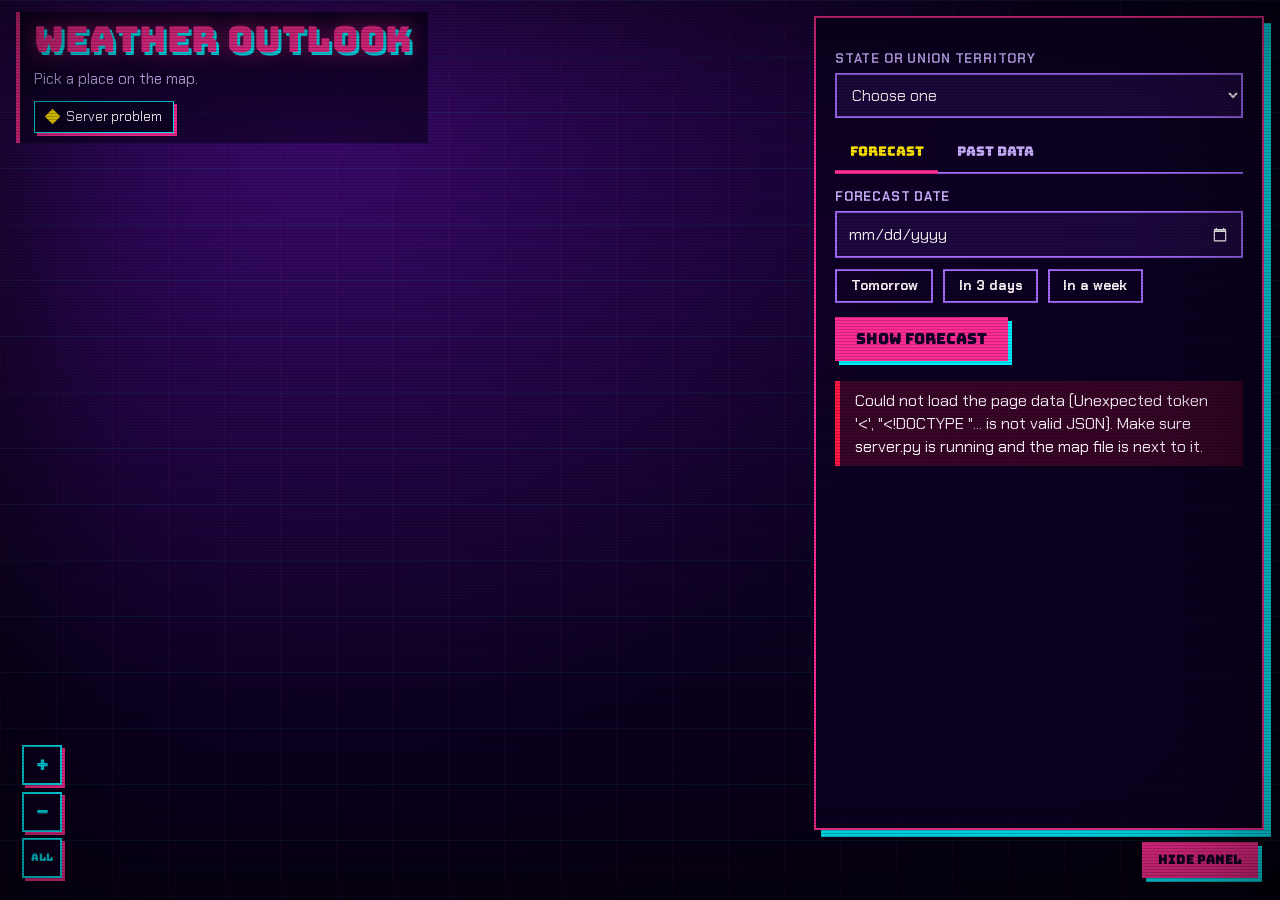
==== index.html @ 691213f8 "Do you like predicting the weather?" ====
<!doctype html>
<html lang="en">
<head>
<meta charset="utf-8">
<meta name="viewport" content="width=device-width, initial-scale=1">
<title>Weather outlook</title>
<link rel="preconnect" href="https://fonts.googleapis.com">
<link rel="preconnect" href="https://fonts.gstatic.com" crossorigin>
<link href="https://fonts.googleapis.com/css2?family=Bungee&family=Chakra+Petch:wght@400;600;700&family=Share+Tech+Mono&display=swap" rel="stylesheet">
<style>
  :root {
    --bg: #0b0120; --bg2: #1a0638; --ink: #fff6fb; --muted: #c9b0ff;
    --pink: #ff2d95; --cyan: #00f0ff; --yellow: #ffe600; --violet: #a56bff;
    --green: #19f5a1; --orange: #ff7a00; --red: #ff1744;
    --low: #19f5a1; --moderate: #ffe600; --high: #ff7a00; --veryhigh: #ff1744;
    --panel: rgba(14, 2, 36, .9); --line: rgba(255, 255, 255, .14);
    --font-display: "Bungee", "Impact", "Arial Black", sans-serif;
    --font-body: "Chakra Petch", "Segoe UI", system-ui, sans-serif;
    --font-mono: "Share Tech Mono", Consolas, "Courier New", monospace;
  }
  * { box-sizing: border-box; }
  html, body { height: 100%; margin: 0; overflow: hidden; }
  body {
    background: radial-gradient(ellipse at 25% 15%, #3b0a6e 0%, var(--bg) 55%, #04000d 100%);
    color: var(--ink); font-family: var(--font-body); line-height: 1.45; font-size: 16px;
  }
  /* VHS feel: faint scanlines and a dark vignette over everything */
  body::after { content: ""; position: fixed; inset: 0; pointer-events: none; z-index: 60;
    background: repeating-linear-gradient(0deg, rgba(0,0,0,.20) 0 1px, transparent 1px 3px);
    box-shadow: inset 0 0 180px rgba(0,0,0,.65); }
  h1, h2, h3 { font-family: var(--font-display); margin: 0; font-weight: 400; letter-spacing: .02em; line-height: 1.1; }
  button, select, input { font: inherit; color: inherit; }
  :focus-visible { outline: 3px solid var(--yellow); outline-offset: 2px; }
  .num, .val, .n, td, th, .mono { font-variant-numeric: tabular-nums; }

  /* ---- full-screen map ---- */
  #stage { position: fixed; inset: 0; z-index: 1;
    background-image: linear-gradient(rgba(0,240,255,.07) 1px, transparent 1px), linear-gradient(90deg, rgba(255,45,149,.06) 1px, transparent 1px);
    background-size: 56px 56px; cursor: grab; }
  #stage.pinning { cursor: crosshair; }
  #stage svg { position: absolute; inset: 0; width: 100%; height: 100%; display: block; touch-action: none; user-select: none; }
  .state { fill: #3a1580; stroke: var(--pink); stroke-opacity: .55; stroke-width: .8; vector-effect: non-scaling-stroke; cursor: pointer; transition: fill .12s; }
  .state[data-cont="Africa"] { fill: #7d2a74; }
  .state[data-cont="Asia"] { fill: #3d2c9a; }
  .state[data-cont="Europe"] { fill: #1f4fb0; }
  .state[data-cont="North America"] { fill: #6d1f98; }
  .state[data-cont="South America"] { fill: #8f2860; }
  .state[data-cont="Oceania"] { fill: #137a96; }
  .state.sub { stroke: var(--cyan); stroke-opacity: .8; }
  .state.sub[data-c="0"] { fill: #7a1fa2; } .state.sub[data-c="1"] { fill: #1f6fd0; } .state.sub[data-c="2"] { fill: #b01e6a; }
  .state.sub[data-c="3"] { fill: #0f8f8a; } .state.sub[data-c="4"] { fill: #c05a00; } .state.sub[data-c="5"] { fill: #5a2fd0; }
  .state.lyr { stroke: #0b0120; stroke-opacity: 1; stroke-width: 1; }
  .state:hover, .state.hot { filter: brightness(1.55) saturate(1.3); stroke: #fff; stroke-opacity: 1; stroke-width: 2; }
  .state.sel { stroke: var(--yellow); stroke-opacity: 1; stroke-width: 3; filter: drop-shadow(0 0 7px rgba(255,230,0,.8)); }
  .state.sel[data-risk="Low"] { fill: var(--low); } .state.sel[data-risk="Moderate"] { fill: var(--moderate); }
  .state.sel[data-risk="High"] { fill: var(--high); } .state.sel[data-risk="Very high"] { fill: var(--veryhigh); }
  .state.sel[data-risk="n/a"] { fill: #7c6aa8; }
  .marker { fill: var(--cyan); stroke: #0b0120; stroke-width: 1.5; vector-effect: non-scaling-stroke; cursor: pointer; }
  .marker:hover, .marker.hot { fill: #fff; stroke: var(--pink); stroke-width: 2.5; }
  .marker.sel { fill: var(--yellow); stroke: #fff; stroke-width: 2.5; }
  .marker.sel[data-risk="Low"] { fill: var(--low); } .marker.sel[data-risk="Moderate"] { fill: var(--moderate); }
  .marker.sel[data-risk="High"] { fill: var(--high); } .marker.sel[data-risk="Very high"] { fill: var(--veryhigh); }
  .spt { fill: var(--yellow); stroke: #0b0120; stroke-width: 1.6; vector-effect: non-scaling-stroke; pointer-events: none; }
  .pinring { fill: none; stroke: var(--yellow); stroke-width: 2.4; vector-effect: non-scaling-stroke; pointer-events: none; }
  .pindot { fill: var(--pink); pointer-events: none; }
  .tip { position: fixed; z-index: 70; pointer-events: none; background: var(--pink); color: #12002b; padding: .25rem .6rem; font-weight: 700;
         box-shadow: 3px 3px 0 var(--cyan); white-space: nowrap; transform: translate(14px, -140%); opacity: 0; transition: opacity .1s; }
  .tip.on { opacity: 1; }

  /* ---- floating HUD ---- */
  .hud { position: fixed; z-index: 20; }
  .brand { left: 16px; top: 12px; max-width: min(480px, calc(100vw - 500px)); padding: .5rem .9rem .65rem; border-left: 4px solid var(--pink);
           background: linear-gradient(180deg, rgba(11,1,32,.85), rgba(11,1,32,.6)); }
  body.zoomed .brand p { display: none; }
  body.zoomed .brand h1 { font-size: clamp(1.05rem, 1.7vw, 1.5rem); }
  body.zoomed .calib { margin-top: .4rem; }
  .brand h1 { font-size: clamp(1.5rem, 2.8vw, 2.5rem); color: var(--pink); text-transform: uppercase;
              text-shadow: 3px 3px 0 var(--cyan), 0 0 22px rgba(255,45,149,.65); }
  .brand p { margin: .55rem 0 0; color: var(--muted); font-size: .95rem; text-shadow: 0 1px 4px #000; }
  .calib { display: inline-flex; align-items: center; gap: .5rem; margin-top: .7rem; padding: .3rem .7rem; font-size: .85rem;
           background: var(--panel); border: 1.5px solid var(--cyan); box-shadow: 3px 3px 0 var(--pink); }
  .dot { width: .7rem; height: .7rem; background: var(--muted); flex: none; transform: rotate(45deg); }
  .dot.ok { background: var(--green); } .dot.warn { background: var(--yellow); }
  .zoomctl { left: 22px; bottom: 22px; display: flex; flex-direction: column; gap: .4rem; }
  .zoomctl button { width: 2.5rem; height: 2.5rem; background: var(--panel); border: 2px solid var(--cyan); color: var(--cyan);
                    font-family: var(--font-display); font-size: 1.1rem; cursor: pointer; padding: 0; box-shadow: 3px 3px 0 var(--pink); }
  .zoomctl button:hover { background: var(--cyan); color: #12002b; }
  .zoomctl .rs { font-size: .65rem; }
  .layerbox { left: 84px; bottom: 22px; right: calc(min(450px, 100vw - 32px) + 48px); padding: .55rem .9rem .6rem;
              background: var(--panel); border: 2px solid var(--pink); box-shadow: 5px 5px 0 var(--cyan); }
  body.panel-off .layerbox { right: 170px; }
  .layerbox[hidden], .legend[hidden], #layerLegend[hidden] { display: none; }
  .layerbox h3 { font-size: .85rem; color: var(--yellow); margin-bottom: .35rem; }
  .layerbox label { display: block; font-weight: 700; font-size: .72rem; color: var(--muted); margin: 0 0 .15rem; text-transform: uppercase; letter-spacing: .06em; }
  .lb-row { display: flex; flex-wrap: wrap; gap: .5rem .9rem; align-items: flex-end; }
  .lb-row select { width: 17rem; max-width: 100%; } .lb-row input[type="date"] { width: 10.5rem; }
  .lb-row .chip { padding: .45rem .9rem; }
  .lb-side { display: flex; flex-wrap: wrap; gap: .3rem 1.2rem; align-items: center; margin-top: .45rem; }
  .lb-side .hint { margin: 0; flex: 1 1 14rem; }
  #layerLegend { flex: 1 1 14rem; min-width: 12rem; }
  .ramp { height: 12px; border: 1.5px solid #fff; }
  .rl { display: flex; justify-content: space-between; font-family: var(--font-mono); font-size: .85rem; margin-top: .15rem; }
  body.has-layer .legend { bottom: 152px; }
  .legend { left: 50%; bottom: 22px; transform: translateX(-50%); display: flex; flex-wrap: wrap; gap: .3rem 1rem; justify-content: center;
            padding: .4rem .9rem; background: var(--panel); border: 1.5px solid var(--cyan); font-size: .85rem; }
  .legend i { display: inline-block; width: .8rem; height: .8rem; margin-right: .35rem; vertical-align: -1px; border: 1px solid #fff; }
  .paneltoggle { right: 22px; bottom: 22px; background: var(--pink); color: #12002b; border: 0; padding: .55rem 1rem; font-family: var(--font-display);
                 font-size: .8rem; cursor: pointer; box-shadow: 4px 4px 0 var(--cyan); z-index: 30; }
  .paneltoggle:hover { background: var(--cyan); }

  /* ---- side panel ---- */
  .panel { position: fixed; z-index: 25; top: 16px; right: 16px; bottom: 70px; width: min(450px, calc(100vw - 32px)); overflow-y: auto;
           padding: 1.1rem 1.2rem 1.4rem; background: var(--panel); border: 2px solid var(--pink); box-shadow: 7px 7px 0 var(--cyan); }
  body.panel-off .panel { display: none; }
  .panel::-webkit-scrollbar { width: 9px; } .panel::-webkit-scrollbar-thumb { background: var(--pink); }
  .panel h2 { font-size: 1.7rem; color: var(--cyan); text-shadow: 2px 2px 0 var(--pink); margin-bottom: .25rem; word-break: break-word; }
  .field { display: flex; flex-direction: column; gap: .3rem; margin: .9rem 0; }
  .field[hidden], #ask[hidden] { display: none; }
  .field label { font-weight: 700; font-size: .8rem; color: var(--muted); text-transform: uppercase; letter-spacing: .06em; }
  select, input[type="date"], input[type="search"], input[type="number"] {
    background: #1d0840; border: 2px solid var(--violet); padding: .55rem .7rem; width: 100%; color: var(--ink); color-scheme: dark; }
  select:focus, input:focus { border-color: var(--cyan); outline: none; box-shadow: 0 0 0 3px rgba(0,240,255,.35); }
  .row { display: flex; flex-wrap: wrap; gap: .6rem; align-items: center; }
  .go { background: var(--pink); color: #12002b; border: 0; padding: .7rem 1.3rem; font-family: var(--font-display); font-size: .95rem; cursor: pointer; box-shadow: 4px 4px 0 var(--cyan); }
  .go:hover { background: var(--yellow); }
  .go[disabled] { opacity: .55; cursor: progress; }
  .chip { background: transparent; border: 2px solid var(--violet); padding: .3rem .85rem; font-size: .85rem; font-weight: 700; cursor: pointer; }
  .chip:hover { border-color: var(--cyan); color: var(--cyan); }
  .chip[aria-pressed="true"] { background: var(--cyan); color: #12002b; border-color: var(--cyan); }
  .hint { color: var(--muted); font-size: .88rem; margin: .25rem 0 0; }
  .tabs { display: flex; gap: .3rem; border-bottom: 2px solid var(--violet); margin: 1rem 0 0; }
  .tab { background: none; border: 0; border-bottom: 4px solid transparent; padding: .5rem .9rem; font-family: var(--font-display); font-size: .85rem; color: var(--muted); cursor: pointer; margin-bottom: -2px; }
  .tab:hover { color: var(--ink); }
  .tab[aria-selected="true"] { color: var(--yellow); border-bottom-color: var(--pink); }
  [role="tabpanel"][hidden] { display: none; }
  .coords { display: grid; grid-template-columns: 1fr 1fr auto; gap: .5rem; align-items: end; margin-top: .6rem; }
  .coords[hidden], .hint[hidden] { display: none; }
  .coords label { font-weight: 700; font-size: .78rem; color: var(--muted); display: block; margin-bottom: .2rem; text-transform: uppercase; }
  .busy { margin-top: 1.3rem; }
  .busy .bar { height: 5px; background: rgba(255,255,255,.12); overflow: hidden; margin-top: .6rem; }
  .busy .bar::after { content: ""; display: block; height: 100%; width: 35%; background: var(--pink); animation: slide 1.1s ease-in-out infinite; }
  @keyframes slide { from { transform: translateX(-100%); } to { transform: translateX(300%); } }
  @media (prefers-reduced-motion: reduce) { .busy .bar::after { animation: none; width: 100%; opacity: .5; } .state, .tip { transition: none; } }
  .error { margin-top: 1.2rem; border-left: 5px solid var(--red); padding: .5rem .9rem; background: rgba(255,23,68,.18); }

  .result { margin-top: 1.2rem; }
  .result section { border-top: 2px solid var(--violet); padding: 1rem 0 .3rem; margin-top: 1rem; }
  .result h3 { font-size: 1.05rem; color: var(--yellow); margin-bottom: .55rem; }
  .when { color: var(--muted); margin: 0; }
  .riskline { display: flex; align-items: center; gap: .7rem; margin: 1rem 0 .2rem; }
  .riskchip { width: 1.2rem; height: 1.2rem; flex: none; border: 2px solid #fff; transform: rotate(45deg); }
  .riskline strong { font-family: var(--font-display); font-size: 1.45rem; font-weight: 400; }
  .why { margin: 0; color: var(--muted); }
  .chance { margin: .85rem 0; }
  .chance .top { display: flex; justify-content: space-between; align-items: baseline; gap: 1rem; }
  .chance .name { font-weight: 700; }
  .chance .mm { color: var(--muted); font-size: .85rem; margin-left: .35rem; font-weight: 400; }
  .chance .val { font-family: var(--font-mono); font-size: 1.5rem; color: var(--cyan); }
  .track { position: relative; height: 12px; background: rgba(255,255,255,.12); margin: .35rem 0 .2rem; }
  .fill { position: absolute; left: 0; top: 0; bottom: 0; background: linear-gradient(90deg, var(--cyan), var(--pink)); }
  .fill.raw { background: var(--violet); }
  .tick { position: absolute; top: -5px; width: 3px; height: 22px; background: var(--yellow); transform: translateX(-1px); }
  .skill { font-size: .82rem; color: var(--muted); }
  .skill.ok { color: var(--green); } .skill.warn { color: var(--yellow); } .skill.bad { color: #ff5c85; }
  table { border-collapse: collapse; width: 100%; font-size: .92rem; }
  th { text-align: left; font-weight: 700; color: var(--muted); padding: .25rem .5rem .25rem 0; font-size: .8rem; text-transform: uppercase; }
  td { padding: .25rem .5rem .25rem 0; border-top: 1px solid var(--line); font-family: var(--font-mono); }
  td:first-child { font-family: var(--font-body); }
  td.num, th.num { text-align: right; padding-right: 0; }
  .notes p { margin: 0 0 .6rem; font-size: .92rem; }
  .notes .warn, .warn { color: var(--yellow); }
  .scroll { overflow-x: auto; }
  .wxrow { display: flex; justify-content: space-between; align-items: flex-start; gap: 1rem; padding: .55rem 0; border-top: 1px solid var(--line); }
  .wxrow:first-of-type { border-top: 0; }
  .wxl { font-weight: 700; }
  .wxv { text-align: right; white-space: nowrap; }
  .wxv strong { font-family: var(--font-mono); font-size: 1.4rem; font-weight: 400; color: var(--cyan); }
  .rng { color: var(--muted); font-size: .85rem; font-family: var(--font-mono); }
  .chips { display: flex; flex-wrap: wrap; gap: .5rem; margin: 1rem 0; }
  .stats { display: grid; grid-template-columns: repeat(auto-fit, minmax(7.5rem, 1fr)); gap: .75rem 1rem; margin: 1rem 0; }
  .stat .k { color: var(--muted); font-size: .8rem; text-transform: uppercase; letter-spacing: .05em; }
  .stat .n { font-family: var(--font-mono); font-size: 1.45rem; color: var(--yellow); }
  .cht { margin: 1.1rem 0 .4rem; }
  .cht h3 { font-size: .95rem; margin-bottom: .15rem; }
  .cht svg { display: block; width: 100%; height: auto; }
  .cht .ax { font-size: 10px; fill: var(--muted); font-family: var(--font-mono); }
  .cht .gl { stroke: rgba(255,255,255,.14); stroke-width: 1; }
  .key { display: flex; flex-wrap: wrap; gap: .2rem 1rem; font-size: .82rem; color: var(--muted); }
  .key i { display: inline-block; width: .8rem; height: .25rem; margin-right: .35rem; vertical-align: middle; }
  .key i.bar { height: .7rem; width: .7rem; vertical-align: -1px; }
  .tablewrap { max-height: 18rem; overflow: auto; border: 1.5px solid var(--violet); margin-top: .6rem; }
  .tablewrap table { font-size: .85rem; }
  .tablewrap th { position: sticky; top: 0; background: #1d0840; z-index: 1; padding: .35rem .5rem; }
  .tablewrap td { padding: .25rem .5rem; white-space: nowrap; }
  .dl { margin-top: .7rem; }

  @media (max-width: 900px) {
    .brand { max-width: calc(100vw - 44px); }
    .brand p { display: none; }
    .brand { max-width: calc(100vw - 32px); }
    .panel { top: auto; left: 12px; right: 12px; bottom: 64px; width: auto; max-height: 52vh; }
    .layerbox { left: 12px; right: 12px; bottom: 64px; }
    body.panel-off .layerbox { right: 12px; }
    .zoomctl { left: 12px; bottom: 12px; flex-direction: row; }
    body.has-layer .zoomctl { bottom: 150px; }
    .paneltoggle { right: 12px; bottom: 12px; }
    .legend { display: none; }
  }
</style>
</head>
<body>
<div id="stage"></div>
<div class="tip" id="tip"></div>

<header class="hud brand">
  <h1 id="siteTitle">Weather outlook</h1>
  <p id="siteIntro">Pick a place on the map.</p>
  <div class="calib" id="calib"><span class="dot"></span><span>Checking the server</span></div>
</header>

<div class="hud zoomctl" id="zoomctl">
  <button type="button" id="zin" aria-label="Zoom in">+</button>
  <button type="button" id="zout" aria-label="Zoom out">&minus;</button>
  <button type="button" id="zreset" class="rs" aria-label="Reset the map view">ALL</button>
</div>

<div class="hud layerbox" id="layerBox" hidden>
  <h3 id="layerTitle">Map layer</h3>
  <div class="lb-row">
    <div><label for="layerVar">Colour the map by</label><select id="layerVar"></select></div>
    <div><label for="layerDate">Day</label><input type="date" id="layerDate"></div>
    <button class="chip" id="layerZoom" type="button">Zoom there</button>
  </div>
  <div class="lb-side">
    <p class="hint" id="layerStatus"></p>
    <div id="layerLegend" hidden><div class="ramp" id="ramp"></div><div class="rl"><span id="rampMin"></span><span id="rampMax"></span></div></div>
  </div>
</div>

<div class="hud legend" id="legend" hidden>
  <span>Risk for the chosen day:</span>
  <span><i style="background:var(--low)"></i>Low</span>
  <span><i style="background:var(--moderate)"></i>Moderate</span>
  <span><i style="background:var(--high)"></i>High</span>
  <span><i style="background:var(--veryhigh)"></i>Very high</span>
</div>

<button class="hud paneltoggle" id="panelToggle" type="button" aria-expanded="true">Hide panel</button>

<aside class="panel" id="panel" aria-live="polite">
  <div class="field" id="searchField" hidden>
    <label for="search" id="searchLabel">Search</label>
    <input type="search" id="search" list="regionList" autocomplete="off" placeholder="Type a name">
    <datalist id="regionList"></datalist>
  </div>
  <div class="field">
    <label for="stateSel" id="selLabel">State or union territory</label>
    <select id="stateSel"><option value="">Choose one</option></select>
  </div>
  <div class="field" id="pinBox" hidden>
    <button class="chip" id="pinToggle" aria-pressed="false" type="button">Pick any spot on the map</button>
    <p class="hint" id="pinHelp" hidden>Click anywhere on the map, or type coordinates. Spots are not calibrated.</p>
    <div class="coords" id="pinInputs" hidden>
      <div><label for="latIn">Latitude</label><input type="number" id="latIn" min="-90" max="90" step="0.01" placeholder="e.g. 15.49"></div>
      <div><label for="lonIn">Longitude</label><input type="number" id="lonIn" min="-180" max="180" step="0.01" placeholder="e.g. 73.83"></div>
      <button class="chip" id="pinGo" type="button">Go</button>
    </div>
  </div>
  <div id="ask" hidden>
    <h2 id="stateName"></h2>
    <p class="hint" id="pointsNote"></p>
    <div class="tabs" role="tablist" aria-label="What to show">
      <button class="tab" role="tab" id="tabF" aria-selected="true" aria-controls="paneF" type="button">Forecast</button>
      <button class="tab" role="tab" id="tabH" aria-selected="false" aria-controls="paneH" tabindex="-1" type="button">Past data</button>
    </div>
    <div id="paneF" role="tabpanel" aria-labelledby="tabF">
      <div class="field">
        <label for="date">Forecast date</label>
        <input type="date" id="date">
        <div class="row" style="margin-top:.4rem">
          <button class="chip" data-add="1" type="button">Tomorrow</button>
          <button class="chip" data-add="3" type="button">In 3 days</button>
          <button class="chip" data-add="7" type="button">In a week</button>
        </div>
      </div>
      <button class="go" id="go" type="button">Show forecast</button>
      <div id="out"></div>
    </div>
    <div id="paneH" role="tabpanel" aria-labelledby="tabH" hidden>
      <div class="chips" id="rangeChips" role="group" aria-label="How far back"></div>
      <div id="histOut"></div>
    </div>
  </div>
  <p class="hint" id="emptyHint">Click a place on the map, or use the search box, to begin.</p>
</aside>

<script>
(function () {
  "use strict";
  var NS = "http://www.w3.org/2000/svg";
  var info = null, map = null, selected = null, reqId = 0, histId = 0, histDays = 30, tab = "F", histData = null;
  var RW = "state", curRW = "state", custom = null, pinMode = false, suppressClick = false;
  var svg = null, gDots = null, gPin = null, vb = null;
  var paths = {}, markers = {};
  var $ = function (s) { return document.querySelector(s); };
  var esc = function (s) { return String(s).replace(/[&<>"']/g, function (c) {
    return { "&": "&amp;", "<": "&lt;", ">": "&gt;", '"': "&quot;", "'": "&#39;" }[c]; }); };
  var pct = function (v) { return v == null ? "n/a" : Math.round(v) + "%"; };
  var num = function (v, d) { return v == null ? "n/a" : Number(v).toFixed(d == null ? 1 : d); };

  function getJSON(url) {
    return fetch(url).then(function (r) {
      return r.json().then(function (d) { if (!r.ok) throw new Error(d.error || "Request failed"); return d; });
    });
  }

  /* ====================== map engine: one full-screen map ====================== */
  var stage = $("#stage"), VW = 1, VH = 1, k0 = 1, kMax = 60, cam = { cx: 0, cy: 0, k: 1 };
  var layers = [], bboxOf = {}, flyId = 0;
  var layerData = null, layerActive = false, layerReq = 0, layerVar = "";

  function readSize() { VW = stage.clientWidth || window.innerWidth || 1024; VH = stage.clientHeight || window.innerHeight || 768; }
  function panelWidth() {
    if (document.body.classList.contains("panel-off") || VW <= 900) return 0;
    return Math.min(450, VW - 32) + 32;
  }
  function fitCam() {
    readSize();
    var pw = panelWidth(), fw = VW - pw;
    k0 = Math.min(fw * 0.97 / map.w, VH * 0.9 / map.h);
    kMax = k0 * (map.layers && map.layers.length ? 70 : 24);
    cam.k = k0; cam.cx = map.w / 2 + pw / (2 * k0); cam.cy = map.h / 2;
  }
  function clampCam() {
    cam.k = Math.min(kMax, Math.max(k0 * 0.7, cam.k));
    cam.cx = Math.min(map.w, Math.max(0, cam.cx)); cam.cy = Math.min(map.h, Math.max(0, cam.cy));
  }
  function px(n) { return (n / cam.k).toFixed(3); }
  function applyView() {
    clampCam();
    var w = VW / cam.k, h = VH / cam.k;
    vb = { x: cam.cx - w / 2, y: cam.cy - h / 2, w: w, h: h };
    svg.setAttribute("viewBox", vb.x.toFixed(3) + " " + vb.y.toFixed(3) + " " + w.toFixed(3) + " " + h.toFixed(3));
    Object.keys(markers).forEach(function (id) { markers[id].setAttribute("r", px(markers[id].dataset.r || 5)); });
    [].forEach.call(gDots.childNodes, function (c) { c.setAttribute("r", px(3.6)); });
    [].forEach.call(gPin.childNodes, function (c) { c.setAttribute("r", px(c.getAttribute("class") === "pinring" ? 11 : 3.4)); });
    var z = cam.k / k0;
    document.body.classList.toggle("zoomed", z > 1.6);
    layers.forEach(function (L) {
      var on = z >= L.minZoom;
      if (on !== L.on) {
        L.on = on; L.g.style.display = on ? "" : "none";
        if (paths[L.parent]) paths[L.parent].style.display = on ? "none" : "";
        if (markers[L.parent]) markers[L.parent].style.display = on ? "none" : "";
        if (!on) $("#tip").classList.remove("on");
      }
    });
  }
  function zoomAt(f, mx, my) {            // f > 1 zooms in, f < 1 zooms out
    flyId++;
    var nk = Math.min(kMax, Math.max(k0 * 0.7, cam.k * f)), r = cam.k / nk;
    cam.cx = mx - (mx - cam.cx) * r; cam.cy = my - (my - cam.cy) * r; cam.k = nk; applyView();
  }
  function rectOf() {
    var r = svg.getBoundingClientRect();
    return r && r.width ? r : { left: 0, top: 0, width: VW, height: VH };
  }
  function svgPoint(e) {
    var r = rectOf();
    return [vb.x + (e.clientX - r.left) * vb.w / r.width, vb.y + (e.clientY - r.top) * vb.h / r.height];
  }
  function insets() {
    var top = 96, bottom = 24, lb = $("#layerBox");
    if (lb && !lb.hidden) bottom = Math.max(130, (lb.offsetHeight || 0) + 44);
    return { top: top, bottom: bottom };
  }
  function flyTo(b) {
    if (!b) return;
    var pw = panelWidth(), fw = VW - pw, ins = insets(), ah = Math.max(200, VH - ins.top - ins.bottom);
    var bw = Math.max(b[2] - b[0], 14), bh = Math.max(b[3] - b[1], 14);
    var ek = Math.min(kMax, Math.max(k0, Math.min(fw * 0.82 / bw, ah * 0.86 / bh)));
    var ex = (b[0] + b[2]) / 2 + pw / (2 * ek), ey = (b[1] + b[3]) / 2 - (ins.top - ins.bottom) / (2 * ek);
    var sk = cam.k, sx = cam.cx, sy = cam.cy, t0 = null, my = ++flyId;
    if (typeof window.requestAnimationFrame !== "function") { cam.k = ek; cam.cx = ex; cam.cy = ey; applyView(); return; }
    function step(ts) {
      if (my !== flyId) return;
      if (t0 === null) t0 = ts;
      var t = Math.min(1, (ts - t0) / 650), e = t < .5 ? 2 * t * t : 1 - Math.pow(-2 * t + 2, 2) / 2;
      cam.k = sk * Math.pow(ek / sk, e); cam.cx = sx + (ex - sx) * e; cam.cy = sy + (ey - sy) * e; applyView();
      if (t < 1) window.requestAnimationFrame(step);
    }
    window.requestAnimationFrame(step);
  }

  function mk(tag, attrs) {
    var el = document.createElementNS(NS, tag);
    Object.keys(attrs).forEach(function (k) { el.setAttribute(k, attrs[k]); });
    return el;
  }
  function toXY(lat, lon) { var p = map.proj; return [(lon - p.lon0) * p.s, (p.lat1 - lat) * p.s]; }
  function toLatLon(x, y) { var p = map.proj; return [p.lat1 - y / p.s, x / p.s + p.lon0]; }
  function spotText(lat, lon) {
    return Math.abs(lat).toFixed(2) + "\u00b0" + (lat >= 0 ? "N" : "S") + " " + Math.abs(lon).toFixed(2) + "\u00b0" + (lon >= 0 ? "E" : "W");
  }
  function nameOf(id) {
    for (var i = 0; i < info.states.length; i++) if (info.states[i].id === id) return info.states[i].name;
    return id;
  }
  function layerValueText(id) {
    if (!layerActive || !layerData || !layerData.values[id]) return "";
    var v = layerData.values[id][layerVar], def = layerData.vars.filter(function (x) { return x.key === layerVar; })[0];
    return v == null || !def ? "" : "  " + Number(v).toFixed(def.dp) + (def.unit === "%" ? "" : " ") + def.unit;
  }

  function addShape(parentG, s, extra, markerG) {
    if (s.d) {
      var p = mk("path", { d: s.d, "class": "state" + (extra.cls || ""), role: "button", "aria-label": s.name });
      if (s.continent && !extra.cls) p.setAttribute("data-cont", s.continent);
      if (extra.c != null) p.setAttribute("data-c", extra.c);
      p.dataset.id = s.id; parentG.appendChild(p); paths[s.id] = p;
    }
    if (s.marker) {
      var c = mk("circle", { cx: s.marker[0], cy: s.marker[1], r: 4, "class": "marker", role: "button", "aria-label": s.name });
      c.dataset.id = s.id; c.dataset.r = extra.cls ? 4.5 : 3.5; markerG.appendChild(c); markers[s.id] = c;
    }
    if (s.bbox) bboxOf[s.id] = s.bbox;
  }

  function buildMap() {
    svg = document.createElementNS(NS, "svg");
    svg.setAttribute("role", "group");
    svg.setAttribute("aria-label", "World map. Use the search box or list for keyboard access.");
    var gS = mk("g", {}), gM = mk("g", {}); gDots = mk("g", {}); gPin = mk("g", {});
    map.states.forEach(function (s) { addShape(gS, s, {}, gM); });
    svg.appendChild(gS); svg.appendChild(gM);
    (map.layers || []).forEach(function (L) {
      var g = mk("g", { "data-layer": L.parent }), gm = mk("g", {});
      L.states.forEach(function (s, i) { addShape(g, s, { cls: " sub lyr", c: i % 6 }, gm); });
      g.appendChild(gm); g.style.display = "none"; svg.appendChild(g);
      layers.push({ parent: L.parent, label: L.label, minZoom: L.minZoom, g: g, on: false, ids: L.states.map(function (s) { return s.id; }) });
    });
    svg.appendChild(gDots); svg.appendChild(gPin);
    stage.appendChild(svg);
    fitCam(); applyView();

    var tip = $("#tip"), hotId = null, drag = null;
    function raise(id) { var p = paths[id]; if (p && p.parentNode) p.parentNode.appendChild(p); }
    function setHot(id) {
      if (id === hotId) return;
      if (hotId) { if (paths[hotId]) paths[hotId].classList.remove("hot"); if (markers[hotId]) markers[hotId].classList.remove("hot"); }
      hotId = id;
      if (id) { if (paths[id]) { paths[id].classList.add("hot"); raise(id); } if (markers[id]) markers[id].classList.add("hot"); }
    }
    svg.addEventListener("pointermove", function (e) {
      if (drag && drag.moved) return;
      var t = e.target.closest ? e.target.closest("[data-id]") : null;
      setHot(t ? t.dataset.id : null);
      if (t) {
        tip.textContent = nameOf(t.dataset.id) + layerValueText(t.dataset.id);
        tip.style.left = e.clientX + "px"; tip.style.top = e.clientY + "px"; tip.classList.add("on");
      } else { tip.classList.remove("on"); }
    });
    svg.addEventListener("pointerleave", function () { setHot(null); tip.classList.remove("on"); });
    svg.addEventListener("pointerdown", function (e) {
      if (e.button != null && e.button !== 0) return;
      flyId++;
      drag = { x: e.clientX, y: e.clientY, cx: cam.cx, cy: cam.cy, moved: false };
    });
    window.addEventListener("pointermove", function (e) {
      if (!drag) return;
      var dx = e.clientX - drag.x, dy = e.clientY - drag.y;
      if (!drag.moved && Math.abs(dx) + Math.abs(dy) < 6) return;
      drag.moved = true; tip.classList.remove("on"); stage.style.cursor = "grabbing";
      cam.cx = drag.cx - dx / cam.k; cam.cy = drag.cy - dy / cam.k; applyView();
    });
    window.addEventListener("pointerup", function () {
      if (drag && drag.moved) { suppressClick = true; setTimeout(function () { suppressClick = false; }, 0); }
      drag = null; stage.style.cursor = "";
    });
    svg.addEventListener("wheel", function (e) {
      e.preventDefault();
      var p = svgPoint(e); zoomAt(e.deltaY < 0 ? 1.25 : 0.8, p[0], p[1]);
    }, { passive: false });
    svg.addEventListener("click", function (e) {
      if (suppressClick) return;
      var t = e.target.closest ? e.target.closest("[data-id]") : null;
      if (pinMode && map.proj) {
        var p = svgPoint(e), ll = toLatLon(p[0], p[1]);
        if (p[0] < 0 || p[1] < 0 || p[0] > map.w || p[1] > map.h) return;
        selectSpot(ll[0], ll[1], t ? t.dataset.id : null);
        return;
      }
      if (t) select(t.dataset.id, false);
    });
    window.addEventListener("resize", function () { readSize(); applyView(); });
    $("#zin").addEventListener("click", function () { zoomAt(1.5, cam.cx, cam.cy); });
    $("#zout").addEventListener("click", function () { zoomAt(1 / 1.5, cam.cx, cam.cy); });
    $("#zreset").addEventListener("click", function () {
      flyId++; fitCam(); applyView();
    });
  }

  function countryAt(lat, lon) {
    try {
      var xy = toXY(lat, lon), pt = svg.createSVGPoint(); pt.x = xy[0]; pt.y = xy[1];
      var ids = Object.keys(paths);
      for (var i = ids.length - 1; i >= 0; i--) {
        if (paths[ids[i]].isPointInFill(pt) && paths[ids[i]].style.display !== "none") return ids[i];
      }
    } catch (err) { /* not supported: fine */ }
    return null;
  }

  /* ====================== selection ====================== */
  function clearTint() {
    Object.keys(paths).forEach(function (k) { paths[k].classList.remove("sel"); paths[k].removeAttribute("data-risk"); });
    Object.keys(markers).forEach(function (k) { markers[k].classList.remove("sel"); markers[k].removeAttribute("data-risk"); });
    $("#legend").hidden = true;
  }
  function clearDots() { while (gDots && gDots.firstChild) gDots.removeChild(gDots.firstChild); }
  function clearPin() { while (gPin && gPin.firstChild) gPin.removeChild(gPin.firstChild); }
  function drawDots(st) {
    clearDots();
    if (!map.proj || !st.places) return;
    st.places.forEach(function (p) {
      var xy = toXY(p[1], p[2]);
      var c = mk("circle", { cx: xy[0].toFixed(2), cy: xy[1].toFixed(2), r: px(3.6), "class": "spt" });
      var t = document.createElementNS(NS, "title"); t.textContent = p[0]; c.appendChild(t); gDots.appendChild(c);
    });
  }
  function drawPin(lat, lon) {
    clearPin(); clearDots();
    var xy = toXY(lat, lon);
    gPin.appendChild(mk("circle", { cx: xy[0].toFixed(2), cy: xy[1].toFixed(2), r: px(11), "class": "pinring" }));
    gPin.appendChild(mk("circle", { cx: xy[0].toFixed(2), cy: xy[1].toFixed(2), r: px(3.4), "class": "pindot" }));
  }
  function resetPanels() {
    reqId++; histId++;
    clearTint();
    $("#out").innerHTML = ""; $("#histOut").innerHTML = ""; histData = null; $("#go").disabled = false;
    setTab("F");
  }
  function reveal(el) { try { if (el && el.scrollIntoView) el.scrollIntoView({ behavior: "smooth", block: "start" }); } catch (e) { /* ignore */ } }
  function showPanel() { document.body.classList.remove("panel-off"); $("#panelToggle").textContent = "Hide panel"; $("#panelToggle").setAttribute("aria-expanded", "true"); }

  function select(id, fly) {
    resetPanels();
    selected = id || null; custom = null;
    clearPin(); clearDots();
    $("#stateSel").value = selected || "";
    if ($("#search")) $("#search").value = selected ? nameOf(selected) : "";
    $("#emptyHint").hidden = !!selected;
    if (!selected) { $("#ask").hidden = true; return; }
    showPanel();
    if (paths[selected]) paths[selected].classList.add("sel");
    if (markers[selected]) markers[selected].classList.add("sel");
    var st = info.states.filter(function (s) { return s.id === selected; })[0];
    curRW = st.parent ? "state" : RW;
    $("#stateName").textContent = st.name;
    $("#pointsNote").textContent = st.points > 1
      ? "The forecast covers " + st.points + " places in the " + curRW + " and reports the chance at any of them."
      : "The forecast covers one place in this " + curRW + ": its main city.";
    drawDots(st);
    $("#ask").hidden = false;
    if (!$("#date").value) setDate(1);
    if (fly) flyTo(bboxOf[selected]);
  }

  function selectSpot(lat, lon, countryId) {
    lat = Math.round(lat * 100) / 100; lon = Math.round(lon * 100) / 100;
    if (!isFinite(lat) || !isFinite(lon) || Math.abs(lat) > 90 || Math.abs(lon) > 180) return;
    resetPanels();
    selected = null; custom = { lat: lat, lon: lon }; curRW = RW;
    if (!countryId) countryId = countryAt(lat, lon);
    $("#stateSel").value = ""; if ($("#search")) $("#search").value = "";
    $("#emptyHint").hidden = true; showPanel();
    drawPin(lat, lon);
    $("#latIn").value = lat; $("#lonIn").value = lon;
    $("#stateName").textContent = "Spot " + spotText(lat, lon);
    $("#pointsNote").textContent = "One spot (about a 25 km model grid cell)" + (countryId ? ", in " + nameOf(countryId) : ", outside any country shape") +
      ". Custom spots are not calibrated, so these are raw model values.";
    $("#ask").hidden = false;
    if (!$("#date").value) setDate(1);
  }

  function setPinMode(on) {
    pinMode = !!on;
    $("#pinToggle").setAttribute("aria-pressed", pinMode);
    $("#pinHelp").hidden = !pinMode; $("#pinInputs").hidden = !pinMode;
    stage.classList.toggle("pinning", pinMode);
  }

  /* ====================== colour layer (India's states) ====================== */
  var STOPS = [[0, [60, 70, 255]], [0.34, [0, 240, 255]], [0.67, [255, 230, 0]], [1, [255, 45, 149]]];
  function ramp(t) {
    t = Math.max(0, Math.min(1, t));
    for (var i = 1; i < STOPS.length; i++) if (t <= STOPS[i][0]) {
      var a = STOPS[i - 1], b = STOPS[i], f = (t - a[0]) / (b[0] - a[0]);
      return "rgb(" + [0, 1, 2].map(function (j) { return Math.round(a[1][j] + (b[1][j] - a[1][j]) * f); }).join(",") + ")";
    }
    return "rgb(255,45,149)";
  }
  function layerIds() { return layers.length ? layers[0].ids : []; }
  function clearLayerPaint() {
    layerIds().forEach(function (id) {
      if (paths[id]) paths[id].style.fill = ""; if (markers[id]) markers[id].style.fill = "";
    });
    $("#layerLegend").hidden = true; layerActive = false;
  }
  function paintLayer() {
    var def = layerData.vars.filter(function (x) { return x.key === layerVar; })[0];
    var vals = layerIds().map(function (id) { return layerData.values[id] ? layerData.values[id][layerVar] : null; }).filter(function (v) { return v != null; });
    if (!vals.length) {
      clearLayerPaint();
      $("#layerStatus").textContent = layerVar === "local" && !layerData.calibrated
        ? "That layer needs a calibration file. Run the backtest first." : "No values came back for this layer.";
      return;
    }
    var lo = Math.min.apply(null, vals), hi = Math.max.apply(null, vals); if (hi - lo < 1e-9) hi = lo + 1;
    layerIds().forEach(function (id) {
      var v = layerData.values[id] ? layerData.values[id][layerVar] : null, col = v == null ? "#4a3a78" : ramp((v - lo) / (hi - lo));
      if (paths[id]) paths[id].style.fill = col; if (markers[id]) markers[id].style.fill = col;
    });
    layerActive = true;
    $("#ramp").style.background = "linear-gradient(90deg," + STOPS.map(function (s) { return "rgb(" + s[1].join(",") + ") " + Math.round(s[0] * 100) + "%"; }).join(",") + ")";
    var u = def.unit === "%" ? "%" : " " + def.unit;
    $("#rampMin").textContent = lo.toFixed(def.dp) + u; $("#rampMax").textContent = hi.toFixed(def.dp) + u;
    $("#layerLegend").hidden = false;
    $("#layerStatus").textContent = layerData.places + " places, " + layerData.date + (layerData.calibrated ? "" : ". Raw model values.");
    // a selected state keeps its outline, but risk colours would hide the layer
    Object.keys(paths).forEach(function (k) { paths[k].removeAttribute("data-risk"); });
    Object.keys(markers).forEach(function (k) { markers[k].removeAttribute("data-risk"); });
  }
  function applyLayer() {
    layerVar = $("#layerVar").value;
    if (!layerVar) { clearLayerPaint(); layerData = null; $("#layerStatus").textContent = layers.length ? "Zoom into " + layers[0].parent + " to see its states." : ""; return; }
    var d = $("#layerDate").value;
    if (!d) { $("#layerStatus").textContent = "Choose a day first."; return; }
    var my = ++layerReq;
    $("#layerStatus").textContent = "Loading conditions for every state. This can take about a minute.";
    getJSON("/api/layer?parent=" + encodeURIComponent(layers[0].parent) + "&date=" + encodeURIComponent(d))
      .then(function (data) { if (my === layerReq) { layerData = data; paintLayer(); } })
      .catch(function (err) {
        if (my !== layerReq) return;
        clearLayerPaint();
        $("#layerStatus").textContent = err instanceof TypeError ? "Can't reach the local server." : err.message;
      });
  }
  function setupLayer() {
    if (!layers.length || !info.layers || !info.layers.length) return;
    var L = layers[0];
    $("#layerBox").hidden = false; document.body.classList.add("has-layer"); $("#layerTitle").textContent = L.label;
    var sel = $("#layerVar");
    sel.innerHTML = '<option value="">Off</option>' + info.layer_vars.map(function (v) { return '<option value="' + esc(v.key) + '">' + esc(v.label) + "</option>"; }).join("");
    var ld = $("#layerDate"); ld.min = info.min_date; ld.max = info.max_date; ld.value = info.min_date;
    $("#layerStatus").textContent = "Zoom into " + L.parent + " to see its states.";
    sel.addEventListener("change", applyLayer);
    ld.addEventListener("change", function () { if ($("#layerVar").value) applyLayer(); });
    $("#layerZoom").addEventListener("click", function () { flyTo(bboxOf[L.parent]); });
  }

  function iso(d) { return d.getFullYear() + "-" + String(d.getMonth() + 1).padStart(2, "0") + "-" + String(d.getDate()).padStart(2, "0"); }
  function setDate(add) {
    var base = new Date(info.min_date + "T00:00:00");
    base.setDate(base.getDate() + (add - 1));
    var v = iso(base);
    if (v > info.max_date) v = info.max_date;
    $("#date").value = v;
  }

  /* ---------- tabs ---------- */
  function qs() { return custom ? "lat=" + custom.lat + "&lon=" + custom.lon : "state=" + encodeURIComponent(selected); }

  function setTab(t) {
    tab = t;
    var f = t === "F";
    $("#tabF").setAttribute("aria-selected", f); $("#tabH").setAttribute("aria-selected", !f);
    $("#tabF").tabIndex = f ? 0 : -1; $("#tabH").tabIndex = f ? -1 : 0;
    $("#paneF").hidden = !f; $("#paneH").hidden = f;
    if (!f && (selected || custom) && !histData) loadHistory();
  }

  /* ---------- forecast ---------- */
  function run() {
    if (!selected && !custom) return;
    var d = $("#date").value;
    if (!d) { showError("Choose a date first."); return; }
    var my = ++reqId;
    $("#go").disabled = true;
    $("#out").innerHTML = '<div class="busy"><div>Fetching the forecast. This can take up to 20 seconds.</div><div class="bar"></div></div>';
    getJSON("/api/forecast?" + qs() + "&date=" + encodeURIComponent(d))
      .then(function (data) { if (my === reqId) render(data); })
      .catch(function (err) {
        if (my !== reqId) return;
        showError(err instanceof TypeError ? "Can't reach the local server. Check that server.py is still running, then try again." : err.message);
      })
      .then(function () { if (my === reqId) $("#go").disabled = false; });
  }
  function showError(msg) { $("#out").innerHTML = '<div class="error" role="alert">' + esc(msg) + "</div>"; }

  var ROWS = [
    { key: "rain", label: "Any rain", raw: "p_rain" },
    { key: "moderate", label: "Moderate rain or more", raw: null },
    { key: "local", label: "Locally heavy rain", raw: "p_local" },
    { key: "heavy", label: "Heavy rain (IMD class)", raw: "p_heavy" }
  ];
  var SKILL = {
    "useful": ["Backtest: useful", "ok"], "marginal": ["Backtest: marginal", "warn"],
    "no skill": ["Backtest: no skill", "bad"], "too few events": ["Backtest: too few events to judge", ""],
    "not scored": ["Not scored in the backtest", ""]
  };
  var RISKCOL = { "Low": "--low", "Moderate": "--moderate", "High": "--high", "Very high": "--veryhigh", "n/a": "--muted" };

  function render(d) {
    var cal = d.calibrated, ens = d.ensemble, calOn = d.calibration.status === "calibrated";
    var when = new Date(d.date + "T00:00:00").toLocaleDateString("en-IN", { weekday: "long", day: "numeric", month: "long", year: "numeric" });
    var npts = d.points.length;
    var h = "";

    h += '<div class="result">';
    h += '<p class="when">' + esc(when) + ", " + d.lead_days + (d.lead_days === 1 ? " day" : " days") + " ahead</p>";

    // risk
    var label = d.risk.label;
    h += '<div class="riskline"><span class="riskchip" style="background:var(' + (RISKCOL[label] || "--muted") + ')"></span>' +
         "<strong>" + esc(label === "n/a" ? "Risk unknown" : label + " risk") + "</strong></div>";
    h += '<p class="why">' + (d.risk.percent == null
        ? "No forecast data was available to rate the risk."
        : "Based on a " + pct(d.risk.percent) + " chance of " + d.events.local + " mm or more at " +
          (custom ? "this spot" : npts > 1 ? "any of the " + curRW + "'s " + npts + " places" : "the " + curRW + "'s main city") + " (" + esc(d.risk.source) + ").") + "</p>";

    // weather
    h += renderWeather(d);

    // chances
    h += "<section><h3>Chance of rain</h3>";
    ROWS.forEach(function (r) {
      var primary = calOn && cal ? cal[r.key] : (ens && r.raw ? ens[r.raw] : null);
      var rawv = (calOn && ens && r.raw) ? ens[r.raw] : null;
      var w = primary == null ? 0 : Math.max(primary, primary > 0 ? 1 : 0);
      var sk = calOn ? (SKILL[d.calibration.skill[r.key]] || SKILL["not scored"]) : null;
      h += '<div class="chance"><div class="top"><span class="name">' + esc(r.label) +
           '<span class="mm">' + d.events[r.key] + " mm or more</span></span>" +
           '<span class="val">' + pct(primary) + "</span></div>" +
           '<div class="track" role="img" aria-label="' + esc(r.label) + ": " + pct(primary) + '">' +
           '<div class="fill' + (calOn ? "" : " raw") + '" style="width:' + w + '%"></div>' +
           (rawv != null ? '<div class="tick" style="left:' + rawv + '%"></div>' : "") + "</div>" +
           (sk ? '<div class="skill ' + sk[1] + '">' + esc(sk[0]) + "</div>" : "") + "</div>";
    });
    if (calOn && ens) h += '<p class="hint">Bar: calibrated chance. Tick: raw share of ensemble forecasts that show it.</p>';
    if (!calOn) h += '<p class="hint">Uncalibrated: these bars are raw ensemble shares, not checked against past rainfall.</p>';
    h += "</section>";

    // storms
    h += "<section><h3>Storms</h3>";
    if (ens && ens.p_storm != null) {
      h += '<div class="chance"><div class="top"><span class="name">Thunderstorm or strong gusts' +
           '<span class="mm">gusts of ' + ens.gust_threshold_kmh + " km/h or more</span></span>" +
           '<span class="val">' + pct(ens.p_storm) + "</span></div>" +
           '<div class="track"><div class="fill raw" style="width:' + Math.max(ens.p_storm, ens.p_storm > 0 ? 1 : 0) + '%"></div></div>' +
           '<div class="skill bad">Unverified: no observations exist to check this against</div></div>' +
           '<p class="hint">Thunderstorm signal ' + pct(ens.p_ts) + ", strong gusts " + pct(ens.p_gust) + ".</p>";
    } else {
      h += '<p class="hint">Storm data was not available for this state and date.</p>';
    }
    h += "</section>";

    // by place
    h += "<section><h3>Rain forecast and places</h3>";
    if (d.forecast.rain_mm == null) {
      h += '<p class="hint">No forecast values came back.</p>';
    } else {
      h += "<p>The wettest place is <strong>" + esc(d.forecast.wettest_point) + "</strong> with " + num(d.forecast.rain_mm) +
           " mm of rain in the model forecast.</p>";
      if (npts > 1) h += placeTable(d);
    }
    h += "</section>";

    // notes
    h += '<section class="notes"><h3>About these numbers</h3>';
    if (calOn) {
      h += "<p>Calibrated against " + esc((d.calibration.truth || "").toUpperCase()) + " rainfall (built " + esc(d.calibration.built_at) + "). The labels under each bar say how well that event held up in testing.</p>";
      if (d.calibration.truth === "era5") h += '<p class="warn">ERA5 is a reanalysis, not rain gauges or weather stations, so these chances are optimistic. Treat them as guidance.</p>';
    } else {
      h += '<p class="warn">Not calibrated: ' + esc(d.calibration.note || "no calibration file found") + ".</p>";
    }
    if (!d.weather_adjusted) h += '<p class="warn">Temperature, humidity, wind, sunshine and cloud are raw model values here: no weather backtest covers this date or lead time.</p>';
    if (d.lead_days >= 4) h += "<p>At " + d.lead_days + " days ahead, forecasts are much less certain. Treat small differences as noise.</p>";
    d.warnings.forEach(function (w) { h += '<p class="warn">' + esc(w) + "</p>"; });
    h += "<p>" + (info.site && info.site.name === "India" ? "The forecast day runs from 08:30 to 08:30 IST, like IMD's rainfall day." : "The forecast day is the calendar day in local time.") + " This is not an official warning. Official local warnings take precedence.</p>";
    h += "</section></div>";

    $("#out").innerHTML = h;
    reveal($("#out"));
    var col = label;
    if (!layerActive) {
      if (paths[selected]) paths[selected].setAttribute("data-risk", col);
      if (markers[selected]) markers[selected].setAttribute("data-risk", col);
    }
    $("#legend").hidden = layerActive;
  }

  var SKILLW = { "useful": ["Backtest: useful", "ok"], "marginal": ["Backtest: marginal", "warn"],
                 "no skill": ["Backtest: no skill", "bad"], "too few samples": ["Backtest: too few samples", ""],
                 "not scored": ["Not scored", ""] };

  function renderWeather(d) {
    var rows = (d.weather || []).filter(function (w) { return w.value != null; });
    if (!rows.length) return '<section><h3>Weather for the day</h3><p class="hint">No weather values came back.</p></section>';
    var h = "<section><h3>Weather for the day</h3>";
    rows.forEach(function (w) {
      var sk = w.verdict ? (SKILLW[w.verdict] || SKILLW["not scored"]) : null;
      h += '<div class="wxrow"><div class="wxl">' + esc(w.label) +
           (sk ? '<div class="skill ' + sk[1] + '">' + esc(sk[0]) + "</div>" : "") + "</div>" +
           '<div class="wxv"><strong>' + num(w.value, w.dp) + (w.unit === "%" ? "" : " ") + esc(w.unit) + "</strong>" +
           (w.low != null ? '<div class="rng">likely ' + num(w.low, w.dp) + " to " + num(w.high, w.dp) + "</div>" : "") + "</div></div>";
    });
    h += '<p class="hint">' + (d.weather_adjusted
      ? "Average of the " + curRW + "'s places, adjusted for the model's past bias. 'Likely' is an 80% range measured in the backtest." +
        (lead_note(d) || "")
      : (custom ? "Raw model values for this spot: not bias-adjusted and no range available."
                : "Average of the " + curRW + "'s places. Raw model values: not bias-adjusted and no range available.")) + "</p></section>";
    return h;
  }

  function lead_note(d) {
    var used = (d.weather || []).filter(function (w) { return w.lead_used; })[0];
    return used && used.lead_used !== d.lead_days ? " The " + used.lead_used + "-day backtest is used for this " + d.lead_days + "-day forecast." : "";
  }

  function placeTable(d) {
    var by = {};
    (d.weather || []).forEach(function (w) { by[w.key] = w.points || {}; });
    var cols = [["tmax", "Max " + "\u00b0C", 1], ["tmin", "Min " + "\u00b0C", 1], ["rh", "Hum %", 0], ["wind", "Wind", 0], ["sun", "Sun h", 1]];
    var pts = d.points.slice().sort(function (a, b) { return (b.rain_mm || 0) - (a.rain_mm || 0); });
    var h = '<div class="scroll"><table><thead><tr><th>Place</th><th class="num">Rain mm</th>';
    cols.forEach(function (c) { h += '<th class="num">' + esc(c[1]) + "</th>"; });
    h += "</tr></thead><tbody>";
    pts.forEach(function (p) {
      h += "<tr><td>" + esc(p.name) + '</td><td class="num">' + num(p.rain_mm) + "</td>";
      cols.forEach(function (c) { h += '<td class="num">' + num((by[c[0]] || {})[p.name], c[2]) + "</td>"; });
      h += "</tr>";
    });
    return h + "</tbody></table></div>";
  }

  /* ---------- past data ---------- */
  function loadHistory() {
    if (!selected && !custom) return;
    var my = ++histId;
    $("#histOut").innerHTML = '<div class="busy"><div>Loading the last ' + histDays + ' days.</div><div class="bar"></div></div>';
    getJSON("/api/history?" + qs() + "&days=" + histDays)
      .then(function (data) { if (my === histId) { histData = data; renderHistory(data); } })
      .catch(function (err) {
        if (my !== histId) return;
        $("#histOut").innerHTML = '<div class="error" role="alert">' + esc(err instanceof TypeError
          ? "Can't reach the local server. Check that server.py is still running, then try again." : err.message) + "</div>";
      });
  }

  function shortDate(iso) { return new Date(iso + "T00:00:00").toLocaleDateString("en-IN", { day: "numeric", month: "short" }); }
  function avg(a) { var v = a.filter(function (x) { return x != null; }); return v.length ? v.reduce(function (p, c) { return p + c; }, 0) / v.length : null; }
  function sum(a) { var v = a.filter(function (x) { return x != null; }); return v.length ? v.reduce(function (p, c) { return p + c; }, 0) : null; }

  function chart(o) {
    var W = 460, H = 150, L = 40, R = 8, T = 10, B = 22, n = o.dates.length, all = [];
    o.series.forEach(function (s) { s.values.forEach(function (v) { if (v != null) all.push(v); }); });
    if (!all.length) return '<div class="cht"><h3>' + esc(o.title) + '</h3><p class="hint">No data available for this.</p></div>';
    var lo = Math.min.apply(null, all), hi = Math.max.apply(null, all);
    if (o.zero) lo = Math.min(0, lo);
    if (hi - lo < 1e-9) { hi = lo + 1; }
    var pad = (hi - lo) * 0.08; hi += pad; if (!o.zero) lo -= pad;
    var iw = W - L - R, ih = H - T - B;
    var X = function (i) { return L + (n === 1 ? iw / 2 : iw * i / (n - 1)); };
    var Y = function (v) { return T + ih * (1 - (v - lo) / (hi - lo)); };
    var svg = '<svg viewBox="0 0 ' + W + " " + H + '" role="img" aria-label="' + esc(o.title) + '">';
    [0, 0.5, 1].forEach(function (f) {
      var v = lo + (hi - lo) * f, y = Y(v);
      svg += '<line class="gl" x1="' + L + '" x2="' + (W - R) + '" y1="' + y + '" y2="' + y + '"/>' +
             '<text class="ax" x="' + (L - 5) + '" y="' + (y + 3) + '" text-anchor="end">' + v.toFixed(o.dp) + "</text>";
    });
    svg += '<text class="ax" x="' + L + '" y="' + (H - 6) + '">' + shortDate(o.dates[0]) + "</text>" +
           '<text class="ax" x="' + (W - R) + '" y="' + (H - 6) + '" text-anchor="end">' + shortDate(o.dates[n - 1]) + "</text>";
    o.series.forEach(function (s) {
      if (s.kind === "bar") {
        var bw = Math.max(1.5, iw / n * 0.72);
        s.values.forEach(function (v, i) {
          if (v == null) return;
          var y = Y(v), y0 = Y(Math.max(lo, 0));
          svg += '<rect x="' + (X(i) - bw / 2) + '" y="' + Math.min(y, y0) + '" width="' + bw + '" height="' + Math.max(0.5, Math.abs(y0 - y)) +
                 '" fill="' + s.color + '"><title>' + shortDate(o.dates[i]) + ": " + v.toFixed(o.dp) + " " + o.unit + "</title></rect>";
        });
      } else if (s.kind === "dot") {
        s.values.forEach(function (v, i) {
          if (v == null || v <= 0) return;
          svg += '<circle cx="' + X(i) + '" cy="' + Y(v) + '" r="2.2" fill="' + s.color + '"><title>' + shortDate(o.dates[i]) + " " + esc(s.label) + ": " + v.toFixed(o.dp) + " " + o.unit + "</title></circle>";
        });
      } else {
        var d = "", pen = false;
        s.values.forEach(function (v, i) {
          if (v == null) { pen = false; return; }
          d += (pen ? "L" : "M") + X(i).toFixed(1) + "," + Y(v).toFixed(1); pen = true;
        });
        svg += '<path d="' + d + '" fill="none" stroke="' + s.color + '" stroke-width="2" stroke-linejoin="round" stroke-linecap="round"/>';
        if (n <= 31) s.values.forEach(function (v, i) {
          if (v != null) svg += '<circle cx="' + X(i) + '" cy="' + Y(v) + '" r="2" fill="' + s.color + '"><title>' + shortDate(o.dates[i]) + " " + esc(s.label) + ": " + v.toFixed(o.dp) + " " + o.unit + "</title></circle>";
        });
      }
    });
    svg += "</svg>";
    var key = '<div class="key">' + o.series.map(function (s) {
      return "<span><i" + (s.kind === "bar" || s.kind === "dot" ? ' class="bar"' : "") + ' style="background:' + s.color + '"></i>' + esc(s.label) + "</span>";
    }).join("") + "</div>";
    return '<div class="cht"><h3>' + esc(o.title) + "</h3>" + key + svg + "</div>";
  }

  function renderHistory(d) {
    var S = d.series, V = d.variables, dates = d.dates;
    var h = '<div class="stats">';
    function stat(k, v) { h += '<div class="stat"><div class="k">' + esc(k) + '</div><div class="n">' + v + "</div></div>"; }
    stat("Average high", avg(S.tmax) == null ? "n/a" : avg(S.tmax).toFixed(1) + " \u00b0C");
    stat("Average low", avg(S.tmin) == null ? "n/a" : avg(S.tmin).toFixed(1) + " \u00b0C");
    stat("Total rain", sum(S.rain_mean) == null ? "n/a" : Math.round(sum(S.rain_mean)) + " mm");
    var wet = S.rain_max.reduce(function (b, v, i) { return v != null && (b < 0 || v > S.rain_max[b]) ? i : b; }, -1);
    stat("Wettest day", wet < 0 ? "n/a" : S.rain_max[wet].toFixed(0) + " mm");
    stat("Humidity", avg(S.rh) == null ? "n/a" : Math.round(avg(S.rh)) + "%");
    stat("Sunshine", avg(S.sun) == null ? "n/a" : avg(S.sun).toFixed(1) + " h/day");
    h += "</div>";
    h += '<p class="hint">' + (custom ? "Values for this one spot." : "Rain total is the average of the " + curRW + "'s " + d.n_points + " place(s). Wettest day is the highest single-place total.") + "</p>";

    h += chart({ title: "Temperature", unit: "\u00b0C", dp: 1, dates: dates, series: [
      { label: "Daily high", values: S.tmax, color: "#ff2d95", kind: "line" },
      { label: "Daily low", values: S.tmin, color: "#00f0ff", kind: "line" }] });
    h += chart({ title: "Rain", unit: "mm", dp: 1, zero: true, dates: dates, series: [
      { label: "Average of places", values: S.rain_mean, color: "#00f0ff", kind: "bar" },
      { label: "Wettest place", values: S.rain_max, color: "#ffe600", kind: "dot" }] });
    h += chart({ title: "Humidity", unit: "%", dp: 0, dates: dates, series: [
      { label: "Daily average", values: S.rh, color: "#19f5a1", kind: "line" }] });
    h += chart({ title: "Wind", unit: "km/h", dp: 0, dates: dates, series: [
      { label: "Peak wind", values: S.wind, color: "#ff2d95", kind: "line" },
      { label: "Peak gust", values: S.gust, color: "#ffe600", kind: "line" }] });
    h += chart({ title: "Sunshine", unit: "h", dp: 1, zero: true, dates: dates, series: [
      { label: "Hours of sun", values: S.sun, color: "#ffe600", kind: "bar" }] });

    h += '<button class="chip dl" id="csv" type="button">Download as CSV</button>';
    h += '<div class="tablewrap"><table><thead><tr><th>Date</th><th class="num">High</th><th class="num">Low</th><th class="num">Hum %</th>' +
         '<th class="num">Wind</th><th class="num">Gust</th><th class="num">Sun h</th><th class="num">Cloud %</th><th class="num">Rain avg</th><th class="num">Rain max</th></tr></thead><tbody>';
    for (var i = dates.length - 1; i >= 0; i--) {
      h += "<tr><td>" + shortDate(dates[i]) + '</td><td class="num">' + num(S.tmax[i]) + '</td><td class="num">' + num(S.tmin[i]) +
           '</td><td class="num">' + num(S.rh[i], 0) + '</td><td class="num">' + num(S.wind[i], 0) + '</td><td class="num">' + num(S.gust[i], 0) +
           '</td><td class="num">' + num(S.sun[i]) + '</td><td class="num">' + num(S.cloud[i], 0) + '</td><td class="num">' + num(S.rain_mean[i]) +
           '</td><td class="num">' + num(S.rain_max[i]) + "</td></tr>";
    }
    h += "</tbody></table></div>";
    h += '<p class="hint" style="margin-top:.7rem">' + esc(d.source) + "</p>";
    $("#histOut").innerHTML = h;
    reveal($("#histOut"));
    $("#csv").addEventListener("click", function () { downloadCSV(d); });
  }

  function downloadCSV(d) {
    var S = d.series, rows = ["date,max_temp_C,min_temp_C,humidity_pct,wind_kmh,gust_kmh,sunshine_h,cloud_pct,rain_avg_mm,rain_max_mm"];
    d.dates.forEach(function (dt, i) {
      rows.push([dt, S.tmax[i], S.tmin[i], S.rh[i], S.wind[i], S.gust[i], S.sun[i], S.cloud[i], S.rain_mean[i], S.rain_max[i]]
        .map(function (v) { return v == null ? "" : v; }).join(","));
    });
    var blob = new Blob([rows.join("\n")], { type: "text/csv" });
    var a = document.createElement("a");
    a.href = URL.createObjectURL(blob); a.download = d.state.replace(/[^A-Za-z0-9]+/g, "_") + "_last_" + d.dates.length + "_days.csv";
    document.body.appendChild(a); a.click(); a.remove();
    setTimeout(function () { URL.revokeObjectURL(a.href); }, 1000);
  }

  /* ====================== start ====================== */
  function init() {
    getJSON("/api/info").then(function (inf) {
      info = inf;
      return getJSON(info.map || "/india_states.json");
    }).then(function (m) {
      map = m;
      RW = info.site.region_word;
      var plural = info.site.region_plural || RW + "s";
      document.title = info.site.title;
      $("#siteTitle").textContent = info.site.title; $("#siteIntro").textContent = info.site.intro;
      $("#selLabel").textContent = info.site.select_label;
      $("#searchLabel").textContent = "Search " + plural;
      $("#search").placeholder = "Type a " + RW + " name";

      var sel = $("#stateSel");
      sel.innerHTML = '<option value="">Choose a ' + RW + "</option>";
      var sorted = info.states.slice().sort(function (a, b) { return a.name.localeCompare(b.name); });
      if (sorted.some(function (s) { return s.continent; })) {
        var groups = {};
        sorted.forEach(function (s) {
          var g = s.parent ? s.parent + " (states)" : (s.continent || "Other");
          (groups[g] = groups[g] || []).push(s);
        });
        Object.keys(groups).sort().forEach(function (g) {
          var og = document.createElement("optgroup"); og.label = g;
          groups[g].forEach(function (s) { var o = document.createElement("option"); o.value = s.id; o.textContent = s.name; og.appendChild(o); });
          sel.appendChild(og);
        });
      } else {
        sorted.forEach(function (s) { var o = document.createElement("option"); o.value = s.id; o.textContent = s.name; sel.appendChild(o); });
      }
      if (info.states.length > 40) {
        $("#searchField").hidden = false;
        var dl = $("#regionList");
        sorted.forEach(function (s) { var o = document.createElement("option"); o.value = s.name; dl.appendChild(o); });
        $("#search").addEventListener("input", function () {
          var v = this.value.trim().toLowerCase();
          var hit = info.states.filter(function (s) { return s.name.toLowerCase() === v; })[0];
          if (hit && hit.id !== selected) select(hit.id, true);
        });
      }
      var dt = $("#date"); dt.min = info.min_date; dt.max = info.max_date;
      buildMap();
      setupLayer();

      if (info.site.pin && map.proj) {
        $("#pinBox").hidden = false;
        $("#pinToggle").addEventListener("click", function () { setPinMode(!pinMode); });
        $("#pinGo").addEventListener("click", function () {
          var la = parseFloat($("#latIn").value), lo = parseFloat($("#lonIn").value);
          if (!isFinite(la) || !isFinite(lo) || Math.abs(la) > 90 || Math.abs(lo) > 180) {
            $("#pinHelp").hidden = false; $("#pinHelp").textContent = "Enter a latitude from -90 to 90 and a longitude from -180 to 180."; return;
          }
          selectSpot(la, lo, null);
          var xy = toXY(la, lo); flyTo([xy[0] - 7, xy[1] - 7, xy[0] + 7, xy[1] + 7]);
        });
      }

      sel.addEventListener("change", function () { select(sel.value, true); });
      $("#go").addEventListener("click", run);
      $("#tabF").addEventListener("click", function () { setTab("F"); });
      $("#tabH").addEventListener("click", function () { setTab("H"); });
      [$("#tabF"), $("#tabH")].forEach(function (b) {
        b.addEventListener("keydown", function (e) {
          if (e.key === "ArrowRight" || e.key === "ArrowLeft") { setTab(tab === "F" ? "H" : "F"); $(tab === "F" ? "#tabF" : "#tabH").focus(); }
        });
      });
      $("#panelToggle").addEventListener("click", function () {
        var off = document.body.classList.toggle("panel-off");
        this.textContent = off ? "Show panel" : "Hide panel"; this.setAttribute("aria-expanded", String(!off));
      });

      var chipBox = $("#rangeChips");
      if (info.history_days.indexOf(histDays) < 0) histDays = info.history_days[0];
      info.history_days.forEach(function (n) {
        var b = document.createElement("button");
        b.type = "button"; b.className = "chip"; b.dataset.days = n;
        b.setAttribute("aria-pressed", n === histDays);
        b.textContent = n === 365 ? "Last 12 months" : "Last " + n + " days";
        b.addEventListener("click", function () {
          histDays = n;
          document.querySelectorAll("[data-days]").forEach(function (x) { x.setAttribute("aria-pressed", x === b); });
          histData = null; loadHistory();
        });
        chipBox.appendChild(b);
      });

      $("#date").addEventListener("keydown", function (e) { if (e.key === "Enter") run(); });
      document.querySelectorAll("[data-add]").forEach(function (b) {
        b.addEventListener("click", function () { setDate(parseInt(b.dataset.add, 10)); run(); });
      });
      var c = info.calibration, box = $("#calib");
      if (c && c.truth === "era5") {
        box.innerHTML = '<span class="dot warn"></span><span>Calibrated against ERA5 reanalysis, not stations. Built ' + esc(c.built_at) + "</span>";
      } else if (c) {
        box.innerHTML = '<span class="dot ok"></span><span>Calibrated on ' + esc(c.truth.toUpperCase()) + " data, built " + esc(c.built_at) + "</span>";
      } else {
        box.innerHTML = '<span class="dot warn"></span><span>Not calibrated yet: ' + esc(info.site.calib_hint || "run the backtest") + "</span>";
      }
    }).catch(function (err) {
      $("#calib").innerHTML = '<span class="dot warn"></span><span>Server problem</span>';
      $("#out").innerHTML = '<div class="error" role="alert">Could not load the page data (' + esc(err.message) +
        "). Make sure server.py is running and the map file is next to it.</div>";
      $("#ask").hidden = false; $("#emptyHint").hidden = true;
    });
  }
  init();
})();
</script>
</body>
</html>
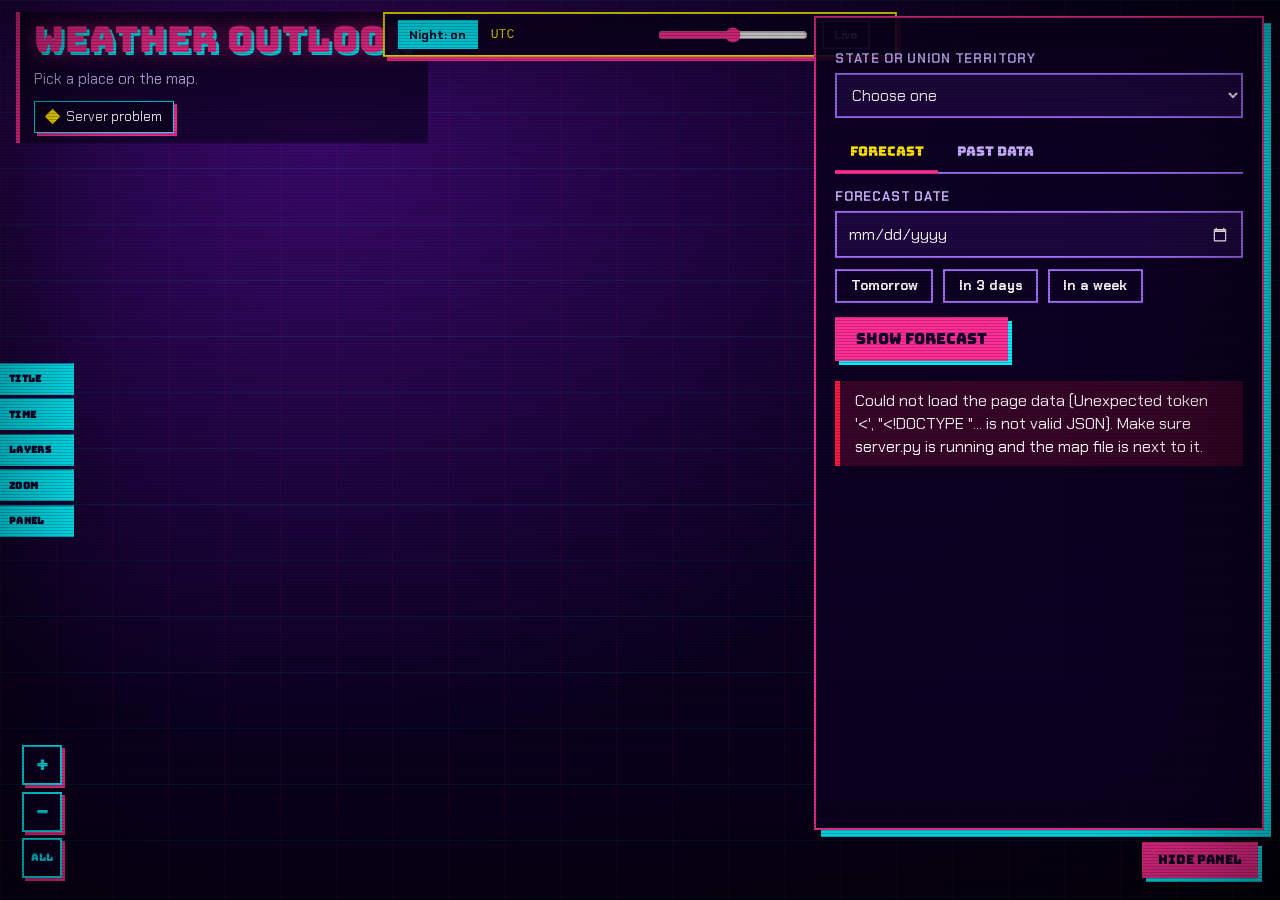
==== commit 6ff22228: "Update project files" ====
--- a/index.html
+++ b/index.html
@@ -206,6 +206,23 @@
     .paneltoggle { right: 12px; bottom: 12px; }
     .legend { display: none; }
   }
+  /* day / night */
+  .dn { left: 50%; top: 12px; transform: translateX(-50%); display: flex; flex-wrap: wrap; align-items: center; gap: .4rem .8rem; padding: .4rem .8rem;
+        background: var(--panel); border: 2px solid var(--yellow); box-shadow: 4px 4px 0 var(--pink); font-size: .82rem; max-width: 520px; }
+  .dn[hidden] { display: none; }
+  .dn .chip { padding: .2rem .6rem; font-size: .78rem; }
+  .dn input[type="range"] { width: 150px; accent-color: var(--pink); padding: 0; }
+  #dnTime { font-family: var(--font-mono); color: var(--yellow); min-width: 9.5rem; } #dnSun { font-family: var(--font-mono); color: var(--muted); font-size: .75rem; }
+  .dnlights { mix-blend-mode: screen; }
+  .dnlights .fl { animation: dnflash 2.4s ease-in-out infinite alternate; }
+  @keyframes dnflash { 0% { opacity: .35; } 35% { opacity: 1; } 55% { opacity: .55; } 100% { opacity: .95; } }
+  @media (prefers-reduced-motion: reduce) { .dnlights .fl { animation: none; } }
+  @media (max-width: 1250px) { .dn { left: 16px; top: 74px; transform: none; max-width: calc(100vw - 32px); } }
+  .state:not(.sub):not(.hot):not(.sel):not(:hover) { stroke-opacity: .8; }
+  .x-closed { display: none !important; }
+  #dock { position: fixed; left: 0; top: 50%; transform: translateY(-50%); z-index: 35; display: flex; flex-direction: column; gap: .3rem; }
+  #dock .chip { background: var(--panel); font-family: var(--font-display); font-size: .6rem; letter-spacing: .04em; padding: .4rem .55rem; border-left: 0; text-align: left; width: 4.6rem; }
+  #dock .chip[aria-pressed="true"] { background: var(--cyan); }
 </style>
 </head>
 <body>
@@ -244,6 +261,16 @@
   <span><i style="background:var(--high)"></i>High</span>
   <span><i style="background:var(--veryhigh)"></i>Very high</span>
 </div>
+
+<div class="hud dn" id="dn">
+  <button class="chip" id="dnToggle" type="button" aria-pressed="true">Night: on</button>
+  <span id="dnTime">UTC</span>
+  <input type="range" id="dnSlide" min="-720" max="720" step="15" value="0" aria-label="Shift the time of day, in minutes">
+  <button class="chip" id="dnLive" type="button">Live</button>
+  <span id="dnSun"></span>
+</div>
+
+<nav id="dock" aria-label="Show or hide panels"></nav>
 
 <button class="hud paneltoggle" id="panelToggle" type="button" aria-expanded="true">Hide panel</button>
 
@@ -327,7 +354,7 @@
   function fitCam() {
     readSize();
     var pw = panelWidth(), fw = VW - pw;
-    k0 = Math.min(fw * 0.97 / map.w, VH * 0.9 / map.h);
+    k0 = Math.min(fw * 0.99 / map.w, VH * 0.95 / map.h);
     kMax = k0 * (map.layers && map.layers.length ? 70 : 24);
     cam.k = k0; cam.cx = map.w / 2 + pw / (2 * k0); cam.cy = map.h / 2;
   }
@@ -344,6 +371,7 @@
     Object.keys(markers).forEach(function (id) { markers[id].setAttribute("r", px(markers[id].dataset.r || 5)); });
     [].forEach.call(gDots.childNodes, function (c) { c.setAttribute("r", px(3.6)); });
     [].forEach.call(gPin.childNodes, function (c) { c.setAttribute("r", px(c.getAttribute("class") === "pinring" ? 11 : 3.4)); });
+    if (DN.ready) DN.rescale();
     var z = cam.k / k0;
     document.body.classList.toggle("zoomed", z > 1.6);
     layers.forEach(function (L) {
@@ -397,8 +425,18 @@
     Object.keys(attrs).forEach(function (k) { el.setAttribute(k, attrs[k]); });
     return el;
   }
-  function toXY(lat, lon) { var p = map.proj; return [(lon - p.lon0) * p.s, (p.lat1 - lat) * p.s]; }
-  function toLatLon(x, y) { var p = map.proj; return [p.lat1 - y / p.s, x / p.s + p.lon0]; }
+  function toXY(lat, lon) {
+    var p = map.proj;
+    if (p.type !== "miller") return [(lon - p.lon0) * p.s, (p.lat1 - lat) * p.s];
+    var la = Math.max(-89.9, Math.min(89.9, lat)) * Math.PI / 180;
+    return [(lon - p.lon0) * Math.PI / 180 * p.s, (p.yTop - 1.25 * Math.log(Math.tan(Math.PI / 4 + 0.4 * la))) * p.s];
+  }
+  function toLatLon(x, y) {
+    var p = map.proj;
+    if (p.type !== "miller") return [p.lat1 - y / p.s, x / p.s + p.lon0];
+    var ym = p.yTop - y / p.s;
+    return [(2.5 * Math.atan(Math.exp(0.8 * ym)) - 0.625 * Math.PI) * 180 / Math.PI, x / p.s * 180 / Math.PI + p.lon0];
+  }
   function spotText(lat, lon) {
     return Math.abs(lat).toFixed(2) + "\u00b0" + (lat >= 0 ? "N" : "S") + " " + Math.abs(lon).toFixed(2) + "\u00b0" + (lon >= 0 ? "E" : "W");
   }
@@ -431,6 +469,7 @@
     svg.setAttribute("role", "group");
     svg.setAttribute("aria-label", "World map. Use the search box or list for keyboard access.");
     var gS = mk("g", {}), gM = mk("g", {}); gDots = mk("g", {}); gPin = mk("g", {});
+    if (map.proj) svg.appendChild(mk("rect", { x: 0, y: 0, width: map.w, height: map.h, fill: "#12033a", "pointer-events": "none" }));
     map.states.forEach(function (s) { addShape(gS, s, {}, gM); });
     svg.appendChild(gS); svg.appendChild(gM);
     (map.layers || []).forEach(function (L) {
@@ -439,6 +478,7 @@
       g.appendChild(gm); g.style.display = "none"; svg.appendChild(g);
       layers.push({ parent: L.parent, label: L.label, minZoom: L.minZoom, g: g, on: false, ids: L.states.map(function (s) { return s.id; }) });
     });
+    DN.init();
     svg.appendChild(gDots); svg.appendChild(gPin);
     stage.appendChild(svg);
     fitCam(); applyView();
@@ -510,6 +550,107 @@
     } catch (err) { /* not supported: fine */ }
     return null;
   }
+
+
+  /* ====================== day / night + city lights ====================== */
+  var DN = {
+    ready: false, on: true, off: 0, cities: [], img: null, sun: null, cv: null, last: 0,
+    sunPos: function (t) {
+      var r = Math.PI / 180, n = t / 86400000 + 2440587.5 - 2451545.0;
+      var L = 280.460 + 0.9856474 * n, g = (357.528 + 0.9856003 * n) * r;
+      var lam = (L + 1.915 * Math.sin(g) + 0.020 * Math.sin(2 * g)) * r, eps = (23.439 - 4e-7 * n) * r;
+      var ra = Math.atan2(Math.cos(eps) * Math.sin(lam), Math.cos(lam)) / r;
+      var lon = ra - (280.46061837 + 360.98564736629 * n); lon = ((lon % 360) + 540) % 360 - 180;
+      return { dec: Math.asin(Math.sin(eps) * Math.sin(lam)), lon: lon };
+    },
+    alt: function (s, lat, lon) {                       // sun altitude in degrees
+      var r = Math.PI / 180, p = lat * r;
+      return Math.asin(Math.sin(p) * Math.sin(s.dec) + Math.cos(p) * Math.cos(s.dec) * Math.cos((lon - s.lon) * r)) / r;
+    },
+    init: function () {
+      if (!map.proj || DN.ready) { if (!map.proj) $("#dn").hidden = true; return; }
+      var defs = mk("defs", {});
+      [["dnN", "#ffd27a", "#ff8a1f"], ["dnD", "#fffbe0", "#ffe600"]].forEach(function (g) {
+        var rg = mk("radialGradient", { id: g[0] });
+        [[0, g[1], 1], [.35, g[2], .55], [1, g[2], 0]].forEach(function (s) { rg.appendChild(mk("stop", { offset: s[0], "stop-color": s[1], "stop-opacity": s[2] })); });
+        defs.appendChild(rg);
+      });
+      svg.appendChild(defs);
+      DN.img = mk("image", { x: 0, y: 0, width: map.w, height: map.h, preserveAspectRatio: "none", "pointer-events": "none" });
+      svg.appendChild(DN.img);
+      DN.sun = mk("g", { "pointer-events": "none" });
+      DN.sun.appendChild(mk("circle", { "class": "sunglow", fill: "url(#dnD)" })); DN.sun.appendChild(mk("circle", { "class": "suncore", fill: "#fff7b0" }));
+      var gl = mk("g", { "class": "dnlights", "pointer-events": "none" }), seen = {};
+      info.states.forEach(function (st) {
+        (st.places || []).forEach(function (p, i) {
+          var key = p[1].toFixed(1) + "," + p[2].toFixed(1); if (seen[key]) return; seen[key] = 1;
+          var h = 0; for (var k = 0; k < p[0].length; k++) h = (h * 31 + p[0].charCodeAt(k)) % 997;
+          var b = i === 0 ? 1 : 0.45 + (h % 50) / 100, xy = toXY(p[1], p[2]);
+          var g = mk("g", { transform: "translate(" + xy[0].toFixed(2) + " " + xy[1].toFixed(2) + ")" });
+          var glow = mk("circle", { fill: "url(#dnN)" }), core = mk("circle", { fill: "#fff" });
+          glow.style.animationDuration = (1.4 + (h % 30) / 10) + "s"; glow.style.animationDelay = "-" + ((h % 40) / 10) + "s";
+          g.appendChild(glow); g.appendChild(core); gl.appendChild(g);
+          DN.cities.push({ lat: p[1], lon: p[2], b: b, g: g, glow: glow, core: core, night: null });
+        });
+      });
+      svg.appendChild(gl); svg.appendChild(DN.sun);
+      DN.cv = document.createElement("canvas"); DN.cv.width = 540; DN.cv.height = Math.round(540 * map.h / map.w);
+      DN.cv2 = document.createElement("canvas"); DN.cv2.width = DN.cv.width; DN.cv2.height = DN.cv.height;
+      DN.dimg = mk("image", { x: 0, y: 0, width: map.w, height: map.h, preserveAspectRatio: "none", "pointer-events": "none" });
+      svg.insertBefore(DN.dimg, svg.firstChild.nextSibling);          // right above the ocean plate, below all land
+      DN.ready = true; DN.rescale(); DN.update();
+      var sl = $("#dnSlide"), lv = $("#dnLive"), tg = $("#dnToggle"), pend = false;
+      sl.addEventListener("input", function () {
+        DN.off = +sl.value; if (pend) return; pend = true;
+        requestAnimationFrame(function () { pend = false; DN.update(); });
+      });
+      lv.addEventListener("click", function () { DN.off = 0; sl.value = 0; DN.update(); });
+      tg.addEventListener("click", function () {
+        DN.on = !DN.on; tg.setAttribute("aria-pressed", DN.on); tg.textContent = DN.on ? "Night: on" : "Night: off";
+        [DN.img, DN.dimg, gl, DN.sun].forEach(function (e) { e.style.display = DN.on ? "" : "none"; });
+      });
+      setInterval(function () { if (DN.off === 0) DN.update(); }, 30000);
+    },
+    rescale: function () {
+      var f = Math.min(2.8, 1 + 0.42 * Math.log(Math.max(1, cam.k / k0)) / Math.LN2);
+      DN.cities.forEach(function (c) {
+        c.glow.setAttribute("r", px((2.6 + 3.4 * c.b) * f)); c.core.setAttribute("r", px((0.8 + 0.8 * c.b) * Math.min(f, 1.6)));
+      });
+      var m = DN.sun.childNodes; m[0].setAttribute("r", px(22)); m[1].setAttribute("r", px(5));
+    },
+    update: function () {
+      var t = Date.now() + DN.off * 60000, s = DN.sunPos(t), cv = DN.cv, W = cv.width, Hh = cv.height;
+      var ctx = cv.getContext("2d"), im = ctx.createImageData(W, Hh), d = im.data, r = Math.PI / 180;
+      var cv2 = DN.cv2, ctx2 = cv2.getContext("2d"), im2 = ctx2.createImageData(W, Hh), d2 = im2.data;
+      var sinD = Math.sin(s.dec), cosD = Math.cos(s.dec), cosH = [], j, i;
+      for (i = 0; i < W; i++) cosH.push(Math.cos((toLatLon(0, 0)[1] + (i + .5) / W * 360 - s.lon) * r));
+      for (j = 0; j < Hh; j++) {
+        var la = toLatLon(0, (j + .5) / Hh * map.h)[0] * r, sp = Math.sin(la) * sinD, cp = Math.cos(la) * cosD;
+        for (i = 0; i < W; i++) {
+          var a = Math.asin(Math.max(-1, Math.min(1, sp + cp * cosH[i]))) / r;       // sun altitude, degrees
+          var u = Math.max(0, Math.min(1, (4 - a) / 22)), e = u * u * (3 - 2 * u), o = (j * W + i) * 4;   // 4 deg -> 0, -18 deg -> 1
+          var tw = Math.max(0, 1 - e * 1.6);                                          // magenta glow on the twilight edge
+          d[o] = 10 + 110 * tw * e; d[o + 1] = 4 + 10 * tw * e; d[o + 2] = 44 + 60 * tw * e; d[o + 3] = 140 * Math.pow(e, .9);
+          var k = Math.max(0, Math.min(1, a / 55)), mx = Math.max(0, Math.min(1, a / 25));   // daylight: warm at low sun, cool cyan high up
+          d2[o] = 255 - 145 * mx; d2[o + 1] = 130 + 85 * mx; d2[o + 2] = 100 + 155 * mx; d2[o + 3] = 85 * Math.pow(k, .6);
+        }
+      }
+      ctx.putImageData(im, 0, 0); DN.img.setAttribute("href", cv.toDataURL());
+      ctx2.putImageData(im2, 0, 0); DN.dimg.setAttribute("href", cv2.toDataURL());
+      var sx = toXY(s.dec / r, s.lon); DN.sun.setAttribute("transform", "translate(" + sx[0].toFixed(2) + " " + sx[1].toFixed(2) + ")");
+      DN.cities.forEach(function (c) {
+        var a = DN.alt(s, c.lat, c.lon), night = a < 1, deep = Math.max(0, Math.min(1, (2 - a) / 20));
+        if (night !== c.night) {
+          c.night = night; c.glow.setAttribute("fill", night ? "url(#dnN)" : "url(#dnD)");
+          c.glow.setAttribute("class", night ? "fl" : ""); c.core.setAttribute("fill", night ? "#fff0c0" : "#ffffff");
+        }
+        c.g.style.opacity = night ? (0.22 + 0.6 * deep) * (0.35 + 0.65 * c.b) : 0.3 + 0.32 * Math.min(1, a / 45);   // deeper night = brighter lights
+      });
+      var u = new Date(t), p2 = function (n) { return (n < 10 ? "0" : "") + n; };
+      $("#dnTime").textContent = "UTC " + p2(u.getUTCHours()) + ":" + p2(u.getUTCMinutes()) + (DN.off ? "  " + (DN.off > 0 ? "+" : "-") + Math.abs(Math.round(DN.off / 60 * 10) / 10) + "h" : "  LIVE");
+      $("#dnSun").textContent = "Sun over " + spotText(s.dec / r, s.lon);
+    }
+  };
 
   /* ====================== selection ====================== */
   function clearTint() {
@@ -1081,5 +1222,22 @@
   init();
 })();
 </script>
+<script>
+(function () {
+  var dock = document.getElementById("dock");
+  function chip(label, onclick) {
+    var b = document.createElement("button"); b.type = "button"; b.className = "chip"; b.textContent = label;
+    b.setAttribute("aria-pressed", "true"); b.addEventListener("click", onclick); dock.appendChild(b); return b;
+  }
+  [["Title", ".brand"], ["Time", "#dn"], ["Layers", "#layerBox"], ["Zoom", "#zoomctl"]].forEach(function (it) {
+    var el = document.querySelector(it[1]); if (!el) return;
+    var b = chip(it[0], function () { b.setAttribute("aria-pressed", String(!el.classList.toggle("x-closed"))); });
+  });
+  var pt = document.getElementById("panelToggle");
+  var pb = chip("Panel", function () { pt.click(); });
+  function sync() { pb.setAttribute("aria-pressed", String(!document.body.classList.contains("panel-off"))); }
+  new MutationObserver(sync).observe(document.body, { attributes: true, attributeFilter: ["class"] }); sync();
+})();
+</script>
 </body>
 </html>
